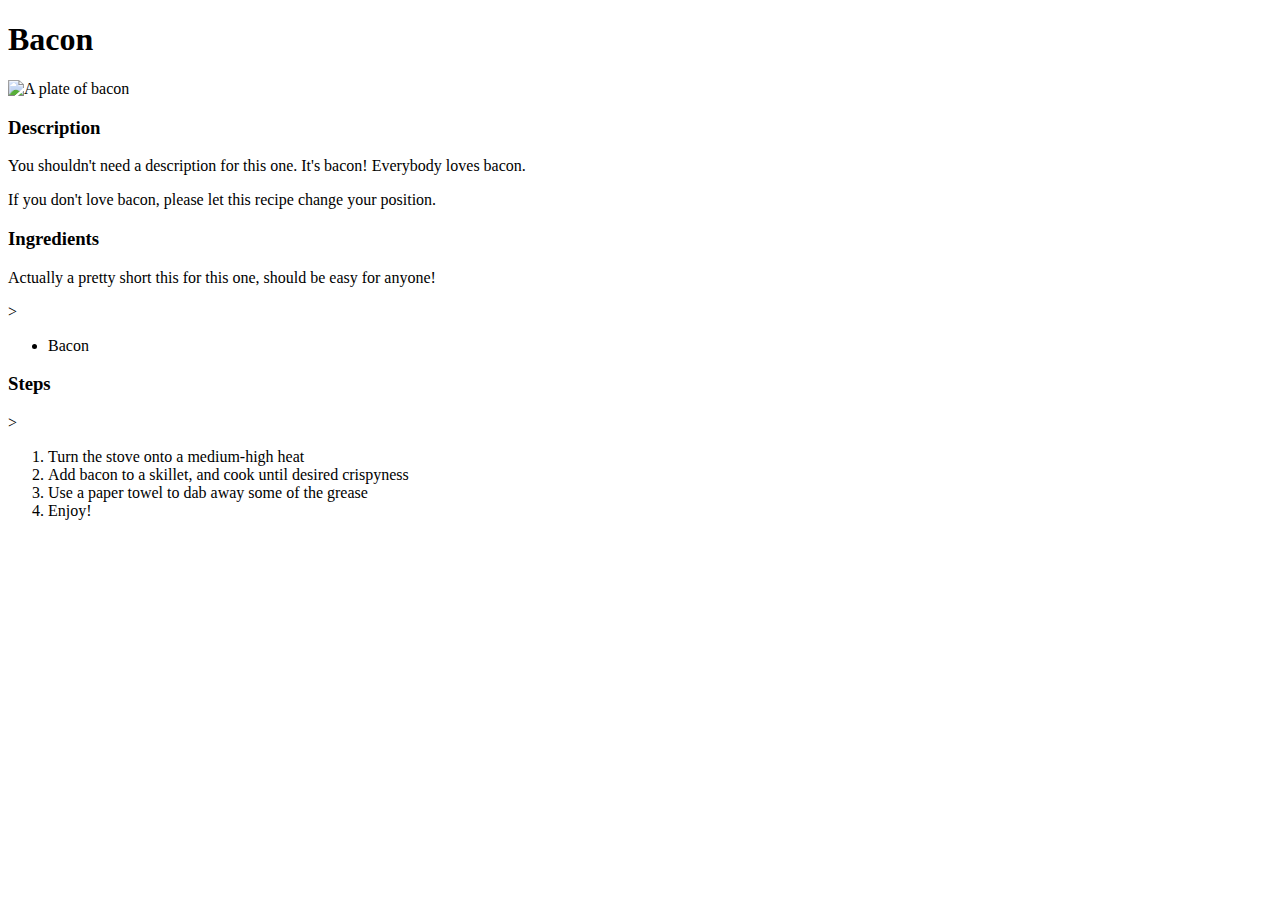
==== recipes/bacon.html @ 1faa344c "Added bacon" ====
<!DOCTYPE html>
<html lang="en">
<head>
    <meta charset="UTF-8">
    <meta http-equiv="X-UA-Compatible" content="IE=edge">
    <meta name="viewport" content="width=device-width, initial-scale=1.0">
    <title>Bacon, Yum</title>
</head>
<body>
    <h1>Bacon</h1>
    <img src="https://hips.hearstapps.com/hmg-prod.s3.amazonaws.com/images/delish-190621-air-fryer-bacon-0035-landscape-pf-1567632709.jpg?crop=0.645xw:0.967xh;0.170xw,0.0204xh&resize=480:*" alt = "A plate of bacon">
    <h3>Description</h3>
    <p>You shouldn't need a description for this one. It's bacon! Everybody loves bacon.</p>
    <p>If you don't love bacon, please let this recipe change your position.</p>
    <h3>Ingredients</h3>
    <p>Actually a pretty short this for this one, should be easy for anyone!</p>>
    <ul>
        <li>Bacon</li>
    </ul>
    <h3>Steps</h3>>
    <ol>
        <li>Turn the stove onto a medium-high heat</li>
        <li>Add bacon to a skillet, and cook until desired crispyness</li>
        <li>Use a paper towel to dab away some of the grease</li>
        <li>Enjoy!</li>
    </ol>
</body>
</html>
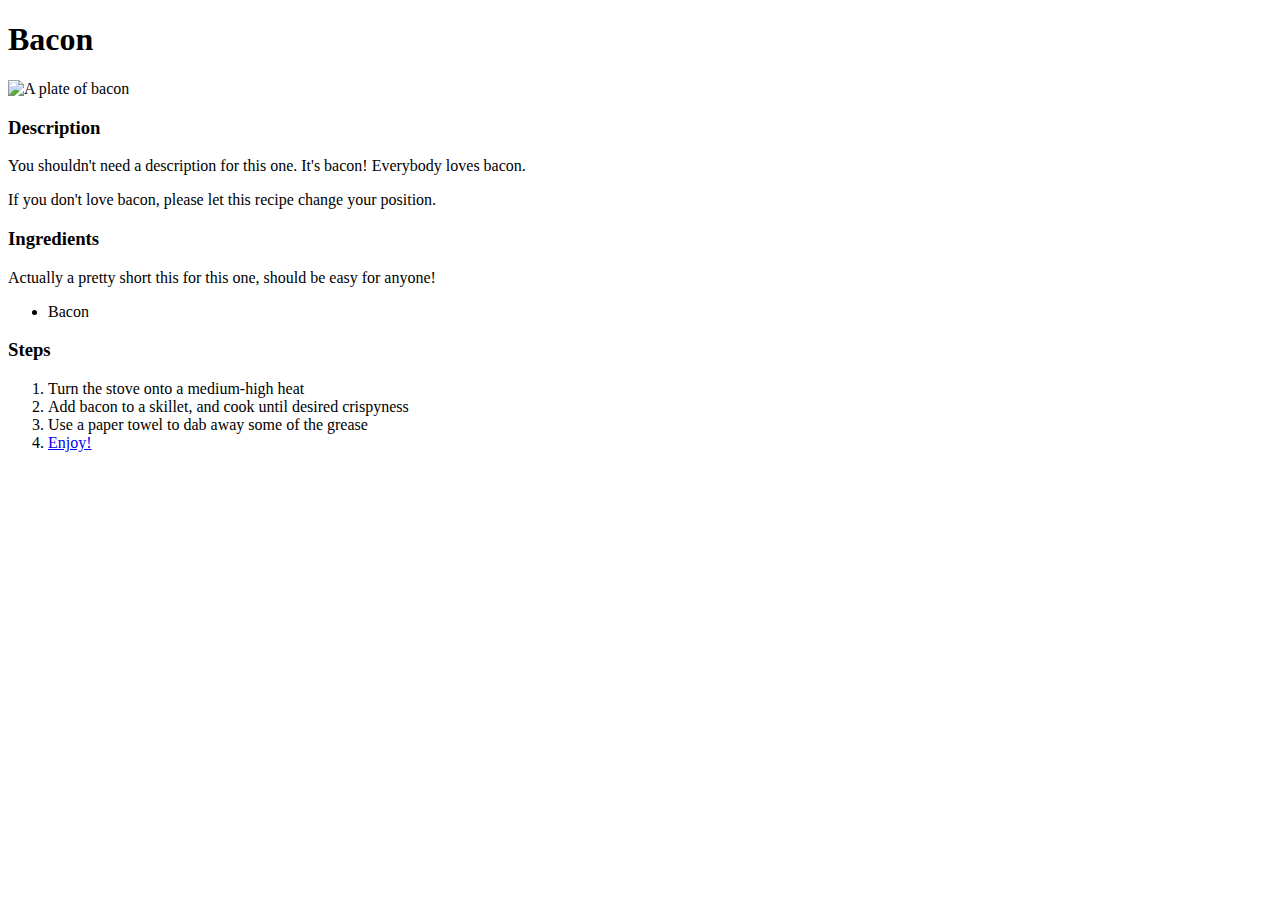
==== commit f6307360: "Fixed typo, added back buttons" ====
--- a/recipes/bacon.html
+++ b/recipes/bacon.html
@@ -13,16 +13,16 @@
     <p>You shouldn't need a description for this one. It's bacon! Everybody loves bacon.</p>
     <p>If you don't love bacon, please let this recipe change your position.</p>
     <h3>Ingredients</h3>
-    <p>Actually a pretty short this for this one, should be easy for anyone!</p>>
+    <p>Actually a pretty short this for this one, should be easy for anyone!</p>
     <ul>
         <li>Bacon</li>
     </ul>
-    <h3>Steps</h3>>
+    <h3>Steps</h3>
     <ol>
         <li>Turn the stove onto a medium-high heat</li>
         <li>Add bacon to a skillet, and cook until desired crispyness</li>
         <li>Use a paper towel to dab away some of the grease</li>
-        <li>Enjoy!</li>
+        <li><a href="../index.html">Enjoy!</a></li>
     </ol>
 </body>
 </html>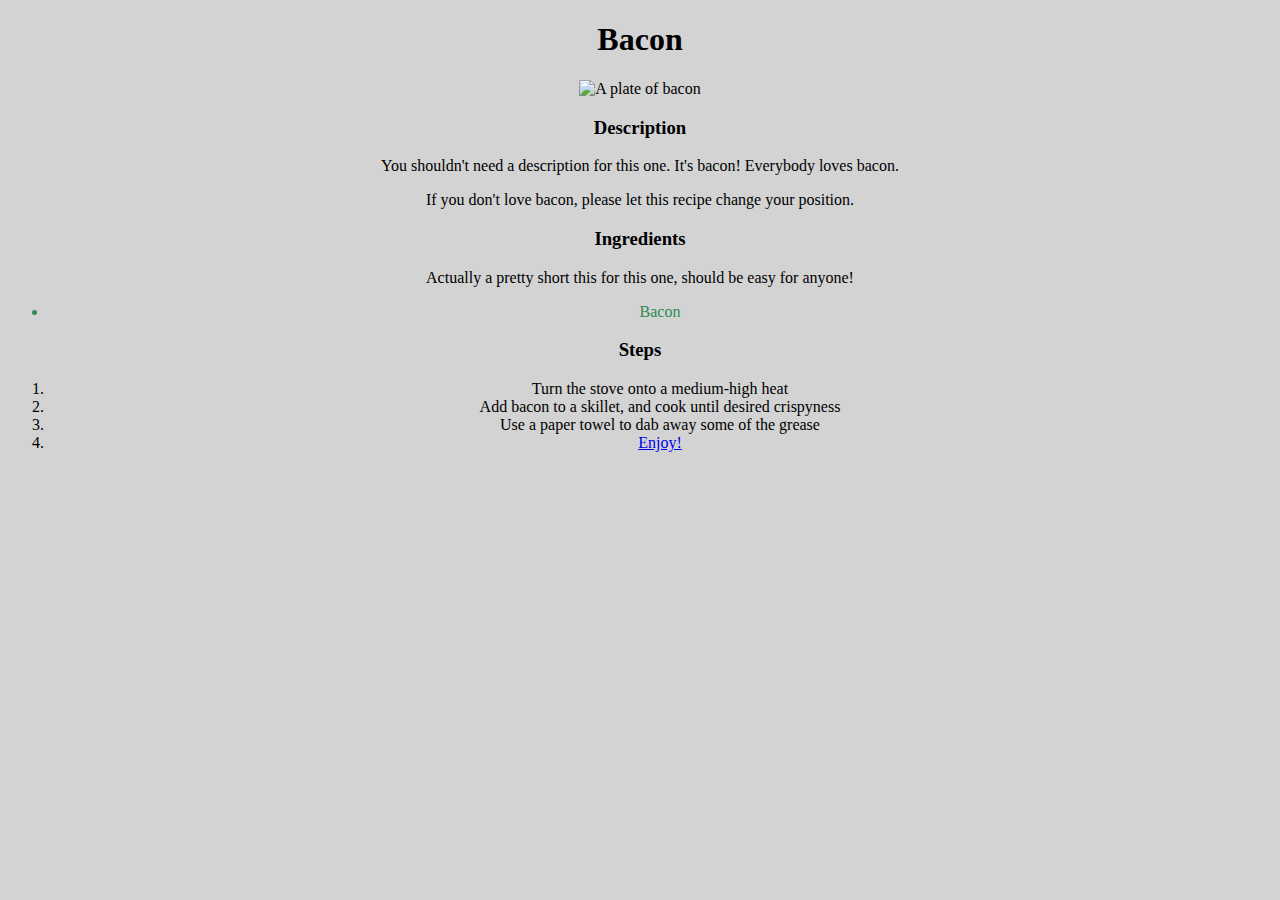
==== commit 67edc267: "Added Style" ====
--- a/recipes/bacon.html
+++ b/recipes/bacon.html
@@ -1,6 +1,7 @@
 <!DOCTYPE html>
 <html lang="en">
 <head>
+    <link rel="stylesheet" href="../style.css">
     <meta charset="UTF-8">
     <meta http-equiv="X-UA-Compatible" content="IE=edge">
     <meta name="viewport" content="width=device-width, initial-scale=1.0">
--- a/style.css
+++ b/style.css
@@ -0,0 +1,13 @@
+.recipeitem{
+    font-size: 30px;
+    color:purple;
+    font-family: cursive;
+}
+*{
+    text-align: center;
+    background-color: lightgray;
+}
+
+ul{
+    color:seagreen;
+}